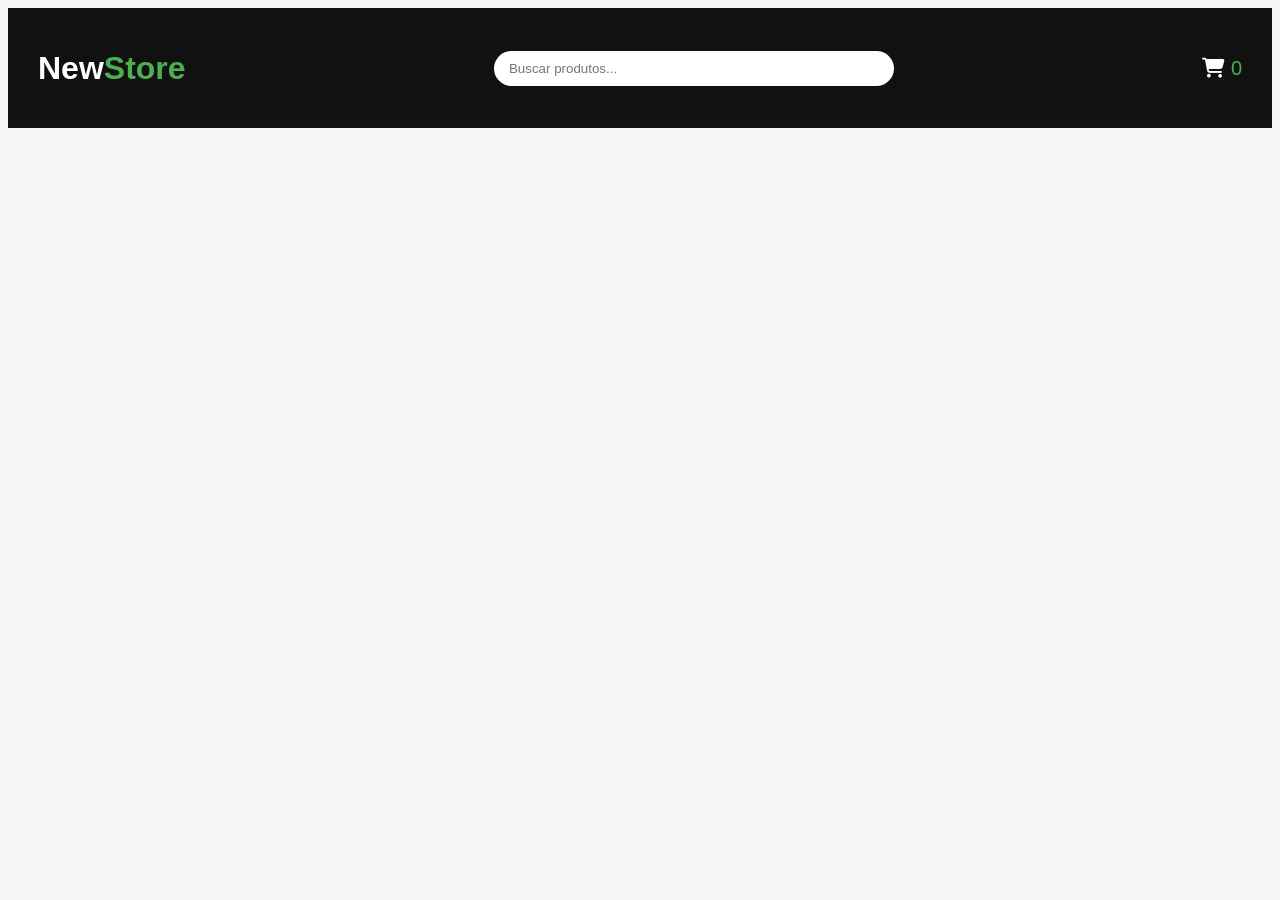
==== index.html @ 0bd9901d "feat: estrutura inicial do projeto NewStore com integração da API" ====
<!DOCTYPE html>
<html lang="pt-BR">

<head>
    <meta charset="UTF-8">
    <meta name="viewport" content="width=device-width, initial-scale=1.0">
    <link rel="stylesheet" href="./css/reset.css">
    <link rel="stylesheet" href="./css/global.css">
    <link rel="stylesheet" href="https://cdnjs.cloudflare.com/ajax/libs/font-awesome/6.5.0/css/all.min.css">
    <title>NewStore</title>
</head>

<body>
    <nav class="navbar">
        <div class="logo" >
            <h1>New<span>Store</span></h1>
        </div>

        <div class="search">
            <input type="search" id="search" placeholder="Buscar produtos...">
        </div>

        <div id="cart" aria-label="Carrinho de compras">
            <i  class="fa-solid fa-cart-shopping"></i>
            <span id="cart-count">0</span>
        </div>
    </nav>
    <main>
        <section id="root">

        </section>
    </main>

    <script type="module" src="./js/main.js"></script>
</body>

</html>
---- css/global.css ----
@import url('https://fonts.googleapis.com/css2?family=Roboto:ital,wght@0,100..900;1,100..900&display=swap');

:root {
    --color-bg: #f5f5f5;
    --color-primary: #111;
    --color-secondary: #4CAF50;
    --color-white: #ffffff;
    --color-gray: #888;

    --shadow-default: 0 4px 10px rgba(0,0,0,0.1);

    --radius: 15px;
}

body {
    font-family: Arial, Helvetica, sans-serif;
    background-color: var(--color-bg);
}

nav {
    background-color: var(--color-primary);
    padding: 15px 30px;
    display: flex;
    align-items: center;
    justify-content: space-between;
}

.navbar h1 {
    color: var(--color-white);
    font-size: 2rem;
}

.navbar span {
    color: var(--color-secondary);
}

.search {
    flex: 1;
    display: flex;
    justify-content: center;
}

.search input {
    width: 60%;
    max-width: 400px;
    padding: 10px 15px;
    border-radius: 25px;
    border: none;
    outline: none;
}

#cart {
    color: var(--color-white);
    font-size: 20px;
    cursor: pointer;
    transition: 0.3s;
}

#cart:hover {
    color: var(--color-secondary);
}

main {
    padding: 30px;
}

#root {
  width: 90%;
  max-width: 1200px;
  margin: 0 auto;
  display: grid;
  grid-template-columns: repeat(5, 1fr);
  gap: 20px;
}

.card {
    background-color: var(--color-white);
    border-radius: var(--radius);
    padding: 15px;
    box-shadow: var(--shadow-default);
    display: flex;
    flex-direction: column;
    justify-content: space-between;
    transition: 0.3s;
    cursor: pointer;
}

.card:hover {
    transform: translateY(-6px);
}

.card img {
    width: 100%;
    height: 180px;
    object-fit: contain;
    margin-bottom: 10px;
}

.title {
    font-size: 15px;
    font-weight: 600;
    color: var(--color-primary);
    margin-bottom: 8px;

    display: -webkit-box;
    -webkit-line-clamp: 2;
    -webkit-box-orient: vertical;
    overflow: hidden;
}

.card p {
    font-size: 18px;
    font-weight: bold;
    color: var(--color-secondary);
    margin-bottom: 12px;
}

.card button {
    padding: 10px;
    border: none;
    border-radius: 8px;
    background-color: var(--color-primary);
    color: var(--color-white);
    font-size: 14px;
    cursor: pointer;
    transition: 0.3s;
}

.card button:hover {
    background-color: var(--color-secondary);
}

.card button:active {
    transform: scale(0.97);
}
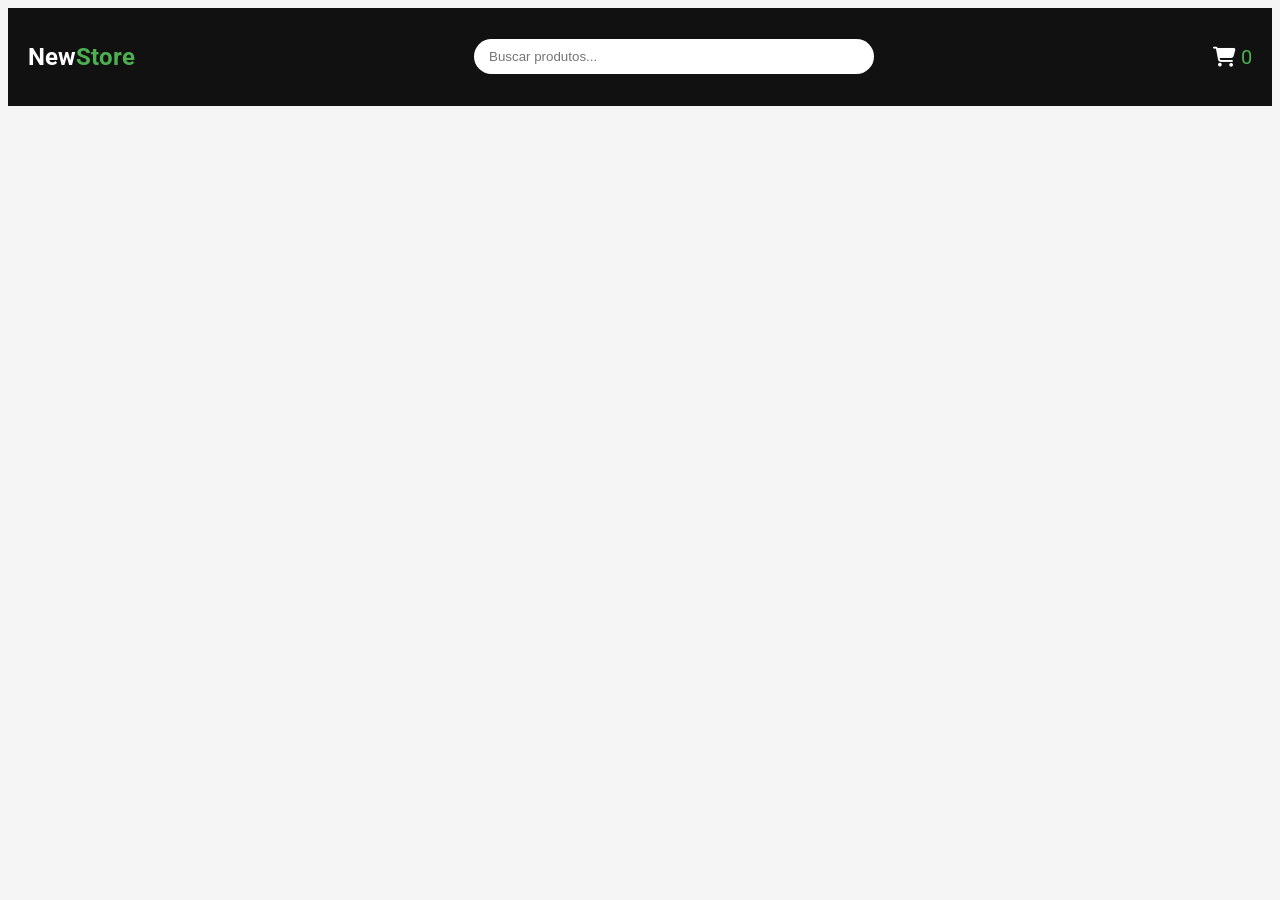
==== commit 089f5c1f: "feat: implementa layout inicial da home da NewStore" ====
--- a/index.html
+++ b/index.html
@@ -4,34 +4,38 @@
 <head>
     <meta charset="UTF-8">
     <meta name="viewport" content="width=device-width, initial-scale=1.0">
-    <link rel="stylesheet" href="./css/reset.css">
-    <link rel="stylesheet" href="./css/global.css">
+    <meta name="description" content="NewStore - Loja online com diversos produtos, ofertas e entrega rápida">
+    <link rel="stylesheet" href="./assets/css/reset.css">
+    <link rel="stylesheet" href="./assets/css/global.css">
     <link rel="stylesheet" href="https://cdnjs.cloudflare.com/ajax/libs/font-awesome/6.5.0/css/all.min.css">
-    <title>NewStore</title>
+    <title>NewStore | Loja Online de Produtos</title>
 </head>
 
 <body>
-    <nav class="navbar">
-        <div class="logo" >
-            <h1>New<span>Store</span></h1>
-        </div>
+    <header>
+        <nav class="navbar">
+            <div class="logo">
+                <h1>New<span>Store</span></h1>
+            </div>
 
-        <div class="search">
-            <input type="search" id="search" placeholder="Buscar produtos...">
-        </div>
+            <div class="search">
+                <input type="search" id="search" placeholder="Buscar produtos...">
+            </div>
 
-        <div id="cart" aria-label="Carrinho de compras">
-            <i  class="fa-solid fa-cart-shopping"></i>
-            <span id="cart-count">0</span>
-        </div>
-    </nav>
+            <div id="cart" aria-label="Carrinho de compras">
+                <label for="search" class="sr-only">Buscar produtos</label>
+                <i class="fa-solid fa-cart-shopping"></i>
+                <span id="cart-count">0</span>
+            </div>
+        </nav>
+    </header>
     <main>
-        <section id="root">
+        <section id="root" aria-label="Lista de produtos">
 
         </section>
     </main>
 
-    <script type="module" src="./js/main.js"></script>
+    <script type="module" src="./assets/js/main.js"></script>
 </body>
 
 </html>
--- a/assets/css/global.css
+++ b/assets/css/global.css
@@ -0,0 +1,217 @@
+@import url("https://fonts.googleapis.com/css2?family=Roboto:ital,wght@0,100..900;1,100..900&display=swap");
+
+:root {
+    --color-bg: #f5f5f5;
+    --color-primary: #111;
+    --color-secondary: #4caf50;
+    --color-white: #ffffff;
+    --color-gray: #888;
+
+    --shadow-default: 0 4px 10px rgba(0, 0, 0, 0.1);
+
+    --radius: 15px;
+}
+
+
+body {
+    font-family: "Roboto", Arial, sans-serif;
+    background-color: var(--color-bg);
+}
+
+nav {
+    background-color: var(--color-primary);
+    padding: 15px 20px;
+    display: flex;
+    align-items: center;
+    justify-content: space-between;
+    flex-wrap: wrap;
+    gap: 10px;
+}
+
+.navbar h1 {
+    color: var(--color-white);
+    font-size: 1.5rem;
+}
+
+.navbar span {
+    color: var(--color-secondary);
+}
+
+.search {
+    flex: 1;
+    display: flex;
+    justify-content: center;
+}
+
+.search input {
+    width: 100%;
+    max-width: 400px;
+    padding: 10px 15px;
+    border-radius: 25px;
+    border: none;
+    outline: none;
+}
+
+#cart {
+    color: var(--color-white);
+    font-size: 20px;
+    cursor: pointer;
+    transition: 0.3s;
+}
+
+#cart:hover {
+    color: var(--color-secondary);
+}
+
+main {
+    padding: 20px;
+}
+
+#root {
+    width: 100%;
+    max-width: 1200px;
+    margin: 0 auto;
+    display: grid;
+    gap: 16px;
+    grid-template-columns: 1fr;
+}
+
+@media (min-width: 600px) {
+    #root {
+        grid-template-columns: repeat(2, 1fr);
+    }
+}
+
+@media (min-width: 900px) {
+    #root {
+        grid-template-columns: repeat(3, 1fr);
+    }
+}
+
+@media (min-width: 1200px) {
+    #root {
+        grid-template-columns: repeat(4, 1fr);
+    }
+}
+
+@media (min-width: 1500px) {
+    #root {
+        grid-template-columns: repeat(5, 1fr);
+    }
+}
+
+.card {
+    background-color: var(--color-white);
+    border-radius: var(--radius);
+    padding: 15px;
+    box-shadow: var(--shadow-default);
+    display: flex;
+    flex-direction: column;
+    transition: 0.3s;
+    cursor: pointer;
+    position: relative;
+}
+
+.card:hover {
+    transform: translateY(-6px);
+}
+
+.article {
+    display: flex;
+    flex-direction: column;
+    height: 100%;
+}
+
+.card img {
+    width: 100%;
+    height: 140px;
+    object-fit: contain;
+    margin-bottom: 10px;
+}
+
+@media (min-width: 600px) {
+    .card img {
+        height: 160px;
+    }
+}
+
+@media (min-width: 1200px) {
+    .card img {
+        height: 180px;
+    }
+}
+
+.title {
+    font-size: 14px;
+    font-weight: 600;
+    color: var(--color-primary);
+    margin-bottom: 8px;
+    text-align: center;
+    display: -webkit-box;
+    -webkit-line-clamp: 2;
+    -webkit-box-orient: vertical;
+    overflow: hidden;
+}
+
+@media (min-width: 1200px) {
+    .title {
+        font-size: 15px;
+    }
+}
+
+.card p {
+    font-size: 16px;
+    font-weight: bold;
+    color: var(--color-secondary);
+    margin-bottom: 12px;
+    text-align: center;
+}
+
+.article button {
+    margin-top: auto;
+
+    display: flex;
+    align-items: center;
+    justify-content: center;
+    gap: 6px;
+
+    margin-left: auto;
+    margin-right: auto;
+
+    padding: 8px 12px;
+    font-size: 13px;
+
+    border: none;
+    border-radius: 6px;
+    background-color: var(--color-primary);
+    color: var(--color-white);
+
+    cursor: pointer;
+    transition: 0.2s;
+}
+
+@media (hover: hover) {
+    .article button:hover {
+        background-color: var(--color-secondary);
+    }
+}
+
+
+.article button:active {
+    transform: scale(0.95);
+}
+
+.added {
+    background-color: var(--color-secondary) !important;
+    transform: scale(0.95);
+}
+
+.article a {
+    position: relative;
+    z-index: 1;
+}
+
+.article button {
+    position: relative;
+    z-index: 2;
+}
